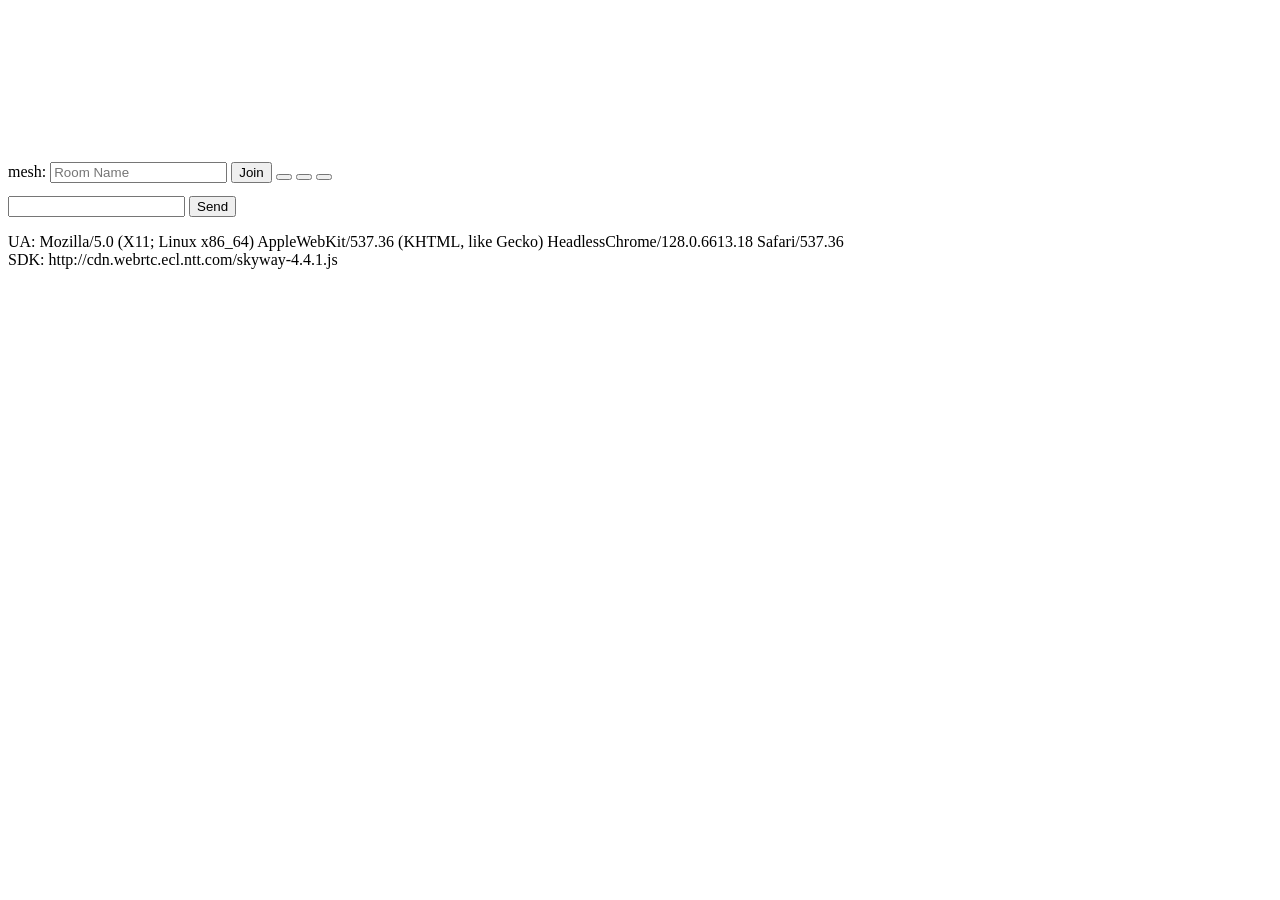
==== index.html @ 686e7e49 "Merge pull request #7 from coffeemilkman/kawamata Kawamata" ====
<!DOCTYPE html>
<html lang="ja">
  <head>
    <script src="./URLhashed.js"></script>
    <meta charset="UTF-8">
    <meta name="viewport" content="width=device-width, initial-scale=1">
    <title>SkyWay - Room example</title>
    <link rel="stylesheet" href="./style.css">
  </head>
  <body>
    <div class="container">
      <div class="room">
        
        <div>
          <div class="remote-streams" id="js-remote-streams"></div> <!--相手の顔の場所移動-->
          <video id="js-local-stream"></video>
          <div>
          <span id="js-room-mode"></span>:
          <input type="text" placeholder="Room Name" id="js-room-id">
          <button id="js-join-trigger">Join</button>
          <button id="js-leave-trigger" onclick="location.href='./meetinghome.html'"></button>
          <button id="js-toggle-microphone"></button>
          <button id="js-toggle-camera"></button>
          </div>
        </div>
        <div>
          <pre class="messages" id="js-messages"></pre>
          <input type="text" id="js-local-text">
          <button id="js-send-trigger">Send</button>
      </div>
      </div>
      <p class="meta" id="js-meta"></p>
    </div>
    <script src="//cdn.webrtc.ecl.ntt.com/skyway-4.4.1.js"></script>
    <script src="./key.js"></script>
    <script src="./script.js"></script>
  </body>
</html>
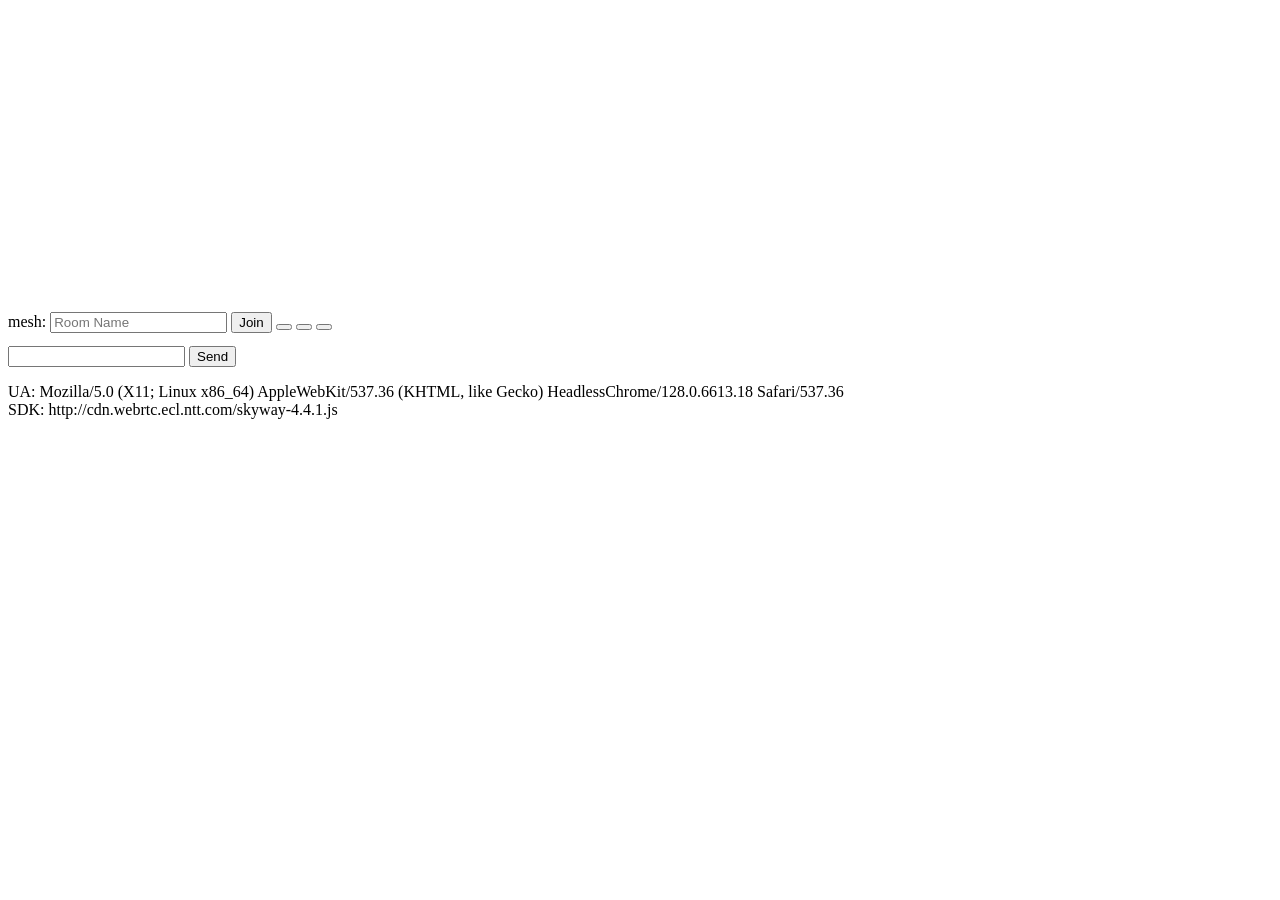
==== commit 6593a7f6: "Merge pull request #9 from coffeemilkman/kawamata 表情認識追加" ====
--- a/index.html
+++ b/index.html
@@ -1,38 +1,127 @@
-<!DOCTYPE html>
-<html lang="ja">
-  <head>
-    <script src="./URLhashed.js"></script>
-    <meta charset="UTF-8">
-    <meta name="viewport" content="width=device-width, initial-scale=1">
-    <title>SkyWay - Room example</title>
-    <link rel="stylesheet" href="./style.css">
-  </head>
-  <body>
-    <div class="container">
-      <div class="room">
-        
-        <div>
-          <div class="remote-streams" id="js-remote-streams"></div> <!--相手の顔の場所移動-->
-          <video id="js-local-stream"></video>
-          <div>
-          <span id="js-room-mode"></span>:
-          <input type="text" placeholder="Room Name" id="js-room-id">
-          <button id="js-join-trigger">Join</button>
-          <button id="js-leave-trigger" onclick="location.href='./meetinghome.html'"></button>
-          <button id="js-toggle-microphone"></button>
-          <button id="js-toggle-camera"></button>
-          </div>
-        </div>
-        <div>
-          <pre class="messages" id="js-messages"></pre>
-          <input type="text" id="js-local-text">
-          <button id="js-send-trigger">Send</button>
-      </div>
-      </div>
-      <p class="meta" id="js-meta"></p>
-    </div>
-    <script src="//cdn.webrtc.ecl.ntt.com/skyway-4.4.1.js"></script>
-    <script src="./key.js"></script>
-    <script src="./script.js"></script>
-  </body>
+<!DOCTYPE html>
+<html lang="ja">
+  <head>
+    <script src="./URLhashed.js"></script>
+    <meta charset="UTF-8">
+    <meta name="viewport" content="width=device-width, initial-scale=1">
+    <title>SkyWay - Room example</title>
+    <link rel="stylesheet" href="./style.css">
+    <style>
+      /* video 要素の上に canvas 要素をオーバーレイするための CSS */
+      #container {              /* コンテナ用の div について */
+        position: relative;     /* 座標指定を相対値指定にする */
+      }
+      #js-local-stream {                  /* カメラ映像を流す video について */
+        transform: scaleX(-1);  /* 左右反転させる */
+      }
+      #canvas {                 /* 描画用の canvas について */
+        transform: scaleX(-1);  /* 左右反転させる */
+        position: absolute;     /* 座標指定を絶対値指定にして */
+      }
+    </style>
+  </head>
+  <body>
+    <div class="container">
+      <div class="room">
+        <div id="container">
+          <div class="remote-streams" id="js-remote-streams"></div> <!--相手の顔の場所移動-->
+          <video id="js-local-stream" width="400" height="300" autoplay></video>
+          <canvas id="canvas" width="400" height="300"></canvas>        <!-- 重ねて描画する canvas -->
+          <div>
+          <span id="js-room-mode"></span>:
+          <input type="text" placeholder="Room Name" id="js-room-id">
+          <button id="js-join-trigger">Join</button>
+          <button id="js-leave-trigger" onclick="location.href='./meetinghome.html'"></button>
+          <button id="js-toggle-microphone"></button>
+          <button id="js-toggle-camera"></button>
+          </div>
+        </div>
+        <div>
+          <pre class="messages" id="js-messages"></pre>
+          <input type="text" id="js-local-text">
+          <button id="js-send-trigger">Send</button>
+      </div>
+      </div>
+      <p class="meta" id="js-meta"></p>
+    </div>
+  <script src="//cdn.webrtc.ecl.ntt.com/skyway-4.4.1.js"></script>
+  <script src="./key.js"></script>
+  <script src="./script.js"></script>
+  <!-- clmtrackr 関連ファイルの読み込み -->
+  <script src="./clmtrackr.js"></script>          <!-- clmtrackr のメインライブラリの読み込み -->
+  <script src="./model_pca_20_svm_emotion.js"></script>   <!-- 顔モデル（※1）の読み込み -->
+  <script src="./emotionClassifier.js"></script>  <!-- 感情を分類する外部関数の読み込み -->
+  <script src="./emotionModel.js"></script>       <!-- 感情モデル（※2）の読み込み -->
+  <script>
+    // もろもろの準備
+    var video = document.getElementById("s-local-stream");           // video 要素を取得
+    var canvas = document.getElementById("canvas");         // canvas 要素の取得
+    var context = canvas.getContext("2d");                  // canvas の context の取得
+    var stampNose = new Image();                            // 鼻のスタンプ画像を入れる Image オブジェクト
+    var stampEars = new Image();                            // 耳のスタンプ画像を入れる Image オブジェクト
+    var stampTear = new Image();                            // ★涙のスタンプ画像を入れる Image オブジェクト
+    var stampSurp = new Image();                            // ★驚きのスタンプ画像を入れる Image オブジェクト
+    var stampEyes = new Image();                            // ★ハートのスタンプ画像を入れる Image オブジェクト
+    stampNose.src = "./face4/nose.png";                             // 鼻のスタンプ画像のファイル名
+    stampEars.src = "./face4/ears.png";                             // 耳のスタンプ画像のファイル名
+    stampTear.src = "./face4/tear.png";                             // ★涙のスタンプ画像のファイル名
+    stampSurp.src = "./face4/surp.png";                             // ★驚きのスタンプ画像のファイル名
+    stampEyes.src = "./face4eyes.png";                             // ★ハートのスタンプ画像のファイル名
+     
+    // getUserMedia によるカメラ映像の取得
+    var media = navigator.mediaDevices.getUserMedia({       // メディアデバイスを取得
+      video: {facingMode: "user"},                          // カメラの映像を使う（スマホならインカメラ）
+      audio: false                                          // マイクの音声は使わない
+    });
+    media.then((stream) => {                                // メディアデバイスが取得できたら
+      video.srcObject = stream;                             // video 要素にストリームを渡す
+    });
+     
+    // clmtrackr の開始
+    var tracker = new clm.tracker();  // tracker オブジェクトを作成
+    tracker.init(pModel);             // tracker を所定のフェイスモデル（※1）で初期化
+    tracker.start(video);             // video 要素内でフェイストラッキング開始
+     
+    // 感情分類の開始
+    var classifier = new emotionClassifier();               // emotionClassifier オブジェクトを作成
+    classifier.init(emotionModel);                          // classifier を所定の感情モデル（※2）で初期化
+     
+    // 描画ループ
+    function drawLoop() {
+      requestAnimationFrame(drawLoop);                      // drawLoop 関数を繰り返し実行
+      var positions = tracker.getCurrentPosition();         // 顔部品の現在位置の取得
+      var parameters = tracker.getCurrentParameters();      // 現在の顔のパラメータを取得
+      var emotion = classifier.meanPredict(parameters);     // そのパラメータから感情を推定して emotion に結果を入れる
+      context.clearRect(0, 0, canvas.width, canvas.height); // canvas をクリア
+      //tracker.draw(canvas);                                 // canvas にトラッキング結果を描画
+      drawStamp(positions, stampNose, 62, 2.5, 0.0, 0.0);   // 鼻のスタンプを描画
+      drawStamp(positions, stampEars, 33, 3.0, 0.0, -1.8);  // 耳のスタンプを描画
+      if(emotion[3].value > 0.4) {                          // ★感情 sad の値が一定値より大きければ
+        drawStamp(positions, stampTear, 23, 0.4, 0.0, 0.8); // ★涙のスタンプを描画（右目尻）
+        drawStamp(positions, stampTear, 28, 0.4, 0.0, 0.8); // ★涙のスタンプを描画（左目尻）
+      }
+      if(emotion[4].value > 0.8) {                          // ★感情 surprised の値が一定値より大きければ
+        drawStamp(positions, stampSurp, 14, 1.0, 0.7, 0.0); // ★驚きのスタンプを描画（顔の左）
+      }
+      if(emotion[5].value > 0.4) {                          // ★感情 happy の値が一定値より大きければ
+        drawStamp(positions, stampEyes, 27, 0.6, 0.0, 0.0); // ★ハートのスタンプを描画（右目）
+        drawStamp(positions, stampEyes, 32, 0.6, 0.0, 0.0); // ★ハートのスタンプを描画（左目）
+      }
+    }
+    drawLoop();                                             // drawLoop 関数をトリガー
+     
+    // スタンプを描く drawStamp 関数
+    // (顔部品の位置データ, 画像, 基準位置, 大きさ, 横シフト, 縦シフト)
+    function drawStamp(pos, img, bNo, scale, hShift, vShift) {
+      var eyes = pos[32][0] - pos[27][0];                   // 幅の基準として両眼の間隔を求める
+      var nose = pos[62][1] - pos[33][1];                   // 高さの基準として眉間と鼻先の間隔を求める
+      var wScale = eyes / img.width;                        // 両眼の間隔をもとに画像のスケールを決める
+      var imgW = img.width * scale * wScale;                // 画像の幅をスケーリング
+      var imgH = img.height * scale * wScale;               // 画像の高さをスケーリング
+      var imgL = pos[bNo][0] - imgW / 2 + eyes * hShift;    // 画像のLeftを決める
+      var imgT = pos[bNo][1] - imgH / 2 + nose * vShift;    // 画像のTopを決める
+      context.drawImage(img, imgL, imgT, imgW, imgH);       // 画像を描く
+    }
+    </script>
+  </body>
 </html>
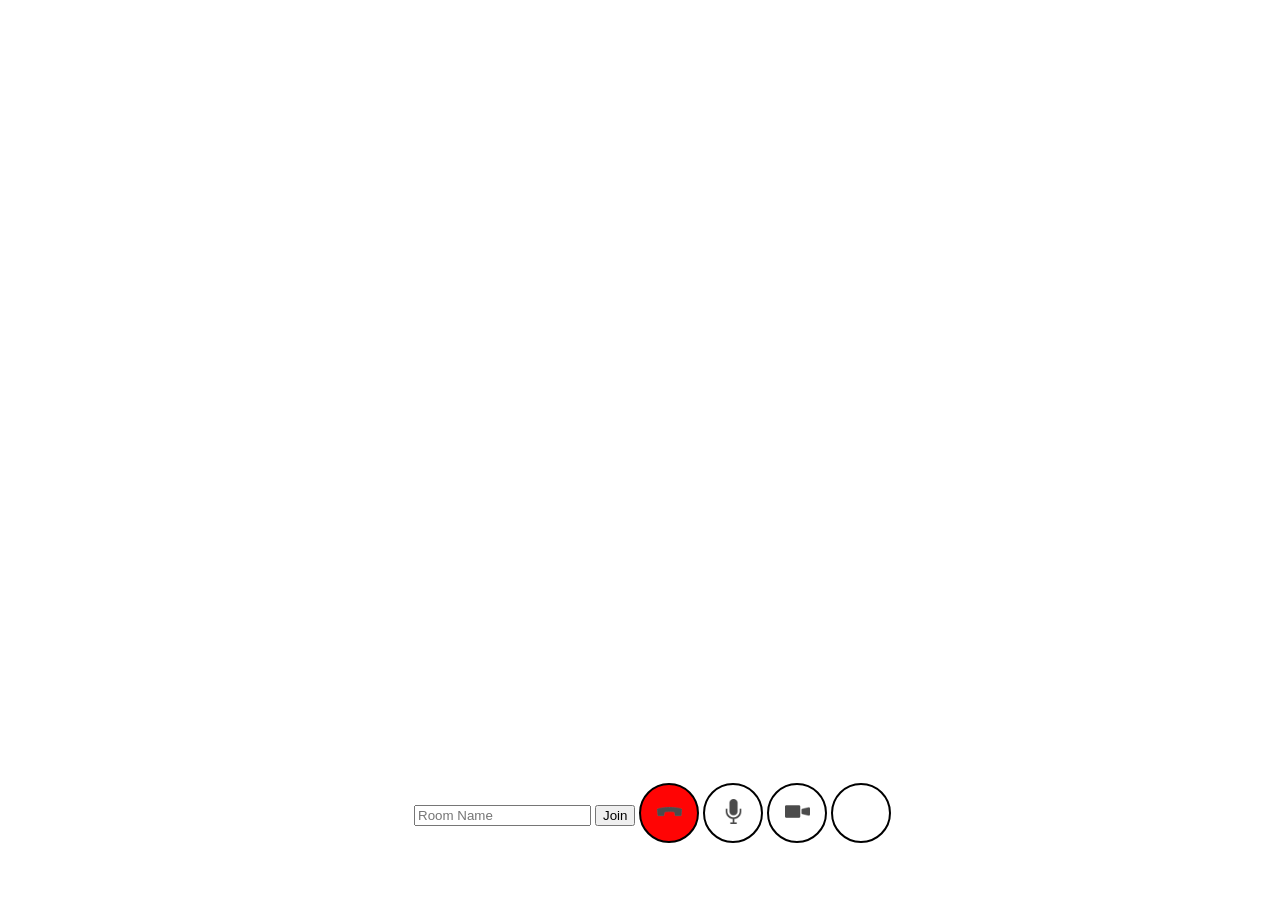
==== commit a9fdae02: "微調整" ====
--- a/index.html
+++ b/index.html
@@ -1,127 +1,43 @@
-<!DOCTYPE html>
-<html lang="ja">
-  <head>
-    <script src="./URLhashed.js"></script>
-    <meta charset="UTF-8">
-    <meta name="viewport" content="width=device-width, initial-scale=1">
-    <title>SkyWay - Room example</title>
-    <link rel="stylesheet" href="./style.css">
-    <style>
-      /* video 要素の上に canvas 要素をオーバーレイするための CSS */
-      #container {              /* コンテナ用の div について */
-        position: relative;     /* 座標指定を相対値指定にする */
-      }
-      #js-local-stream {                  /* カメラ映像を流す video について */
-        transform: scaleX(-1);  /* 左右反転させる */
-      }
-      #canvas {                 /* 描画用の canvas について */
-        transform: scaleX(-1);  /* 左右反転させる */
-        position: absolute;     /* 座標指定を絶対値指定にして */
-      }
-    </style>
-  </head>
-  <body>
-    <div class="container">
-      <div class="room">
-        <div id="container">
-          <div class="remote-streams" id="js-remote-streams"></div> <!--相手の顔の場所移動-->
-          <video id="js-local-stream" width="400" height="300" autoplay></video>
-          <canvas id="canvas" width="400" height="300"></canvas>        <!-- 重ねて描画する canvas -->
-          <div>
-          <span id="js-room-mode"></span>:
-          <input type="text" placeholder="Room Name" id="js-room-id">
-          <button id="js-join-trigger">Join</button>
-          <button id="js-leave-trigger" onclick="location.href='./meetinghome.html'"></button>
-          <button id="js-toggle-microphone"></button>
-          <button id="js-toggle-camera"></button>
-          </div>
-        </div>
-        <div>
-          <pre class="messages" id="js-messages"></pre>
-          <input type="text" id="js-local-text">
-          <button id="js-send-trigger">Send</button>
-      </div>
-      </div>
-      <p class="meta" id="js-meta"></p>
-    </div>
-  <script src="//cdn.webrtc.ecl.ntt.com/skyway-4.4.1.js"></script>
-  <script src="./key.js"></script>
-  <script src="./script.js"></script>
-  <!-- clmtrackr 関連ファイルの読み込み -->
-  <script src="./clmtrackr.js"></script>          <!-- clmtrackr のメインライブラリの読み込み -->
-  <script src="./model_pca_20_svm_emotion.js"></script>   <!-- 顔モデル（※1）の読み込み -->
-  <script src="./emotionClassifier.js"></script>  <!-- 感情を分類する外部関数の読み込み -->
-  <script src="./emotionModel.js"></script>       <!-- 感情モデル（※2）の読み込み -->
-  <script>
-    // もろもろの準備
-    var video = document.getElementById("s-local-stream");           // video 要素を取得
-    var canvas = document.getElementById("canvas");         // canvas 要素の取得
-    var context = canvas.getContext("2d");                  // canvas の context の取得
-    var stampNose = new Image();                            // 鼻のスタンプ画像を入れる Image オブジェクト
-    var stampEars = new Image();                            // 耳のスタンプ画像を入れる Image オブジェクト
-    var stampTear = new Image();                            // ★涙のスタンプ画像を入れる Image オブジェクト
-    var stampSurp = new Image();                            // ★驚きのスタンプ画像を入れる Image オブジェクト
-    var stampEyes = new Image();                            // ★ハートのスタンプ画像を入れる Image オブジェクト
-    stampNose.src = "./face4/nose.png";                             // 鼻のスタンプ画像のファイル名
-    stampEars.src = "./face4/ears.png";                             // 耳のスタンプ画像のファイル名
-    stampTear.src = "./face4/tear.png";                             // ★涙のスタンプ画像のファイル名
-    stampSurp.src = "./face4/surp.png";                             // ★驚きのスタンプ画像のファイル名
-    stampEyes.src = "./face4eyes.png";                             // ★ハートのスタンプ画像のファイル名
-     
-    // getUserMedia によるカメラ映像の取得
-    var media = navigator.mediaDevices.getUserMedia({       // メディアデバイスを取得
-      video: {facingMode: "user"},                          // カメラの映像を使う（スマホならインカメラ）
-      audio: false                                          // マイクの音声は使わない
-    });
-    media.then((stream) => {                                // メディアデバイスが取得できたら
-      video.srcObject = stream;                             // video 要素にストリームを渡す
-    });
-     
-    // clmtrackr の開始
-    var tracker = new clm.tracker();  // tracker オブジェクトを作成
-    tracker.init(pModel);             // tracker を所定のフェイスモデル（※1）で初期化
-    tracker.start(video);             // video 要素内でフェイストラッキング開始
-     
-    // 感情分類の開始
-    var classifier = new emotionClassifier();               // emotionClassifier オブジェクトを作成
-    classifier.init(emotionModel);                          // classifier を所定の感情モデル（※2）で初期化
-     
-    // 描画ループ
-    function drawLoop() {
-      requestAnimationFrame(drawLoop);                      // drawLoop 関数を繰り返し実行
-      var positions = tracker.getCurrentPosition();         // 顔部品の現在位置の取得
-      var parameters = tracker.getCurrentParameters();      // 現在の顔のパラメータを取得
-      var emotion = classifier.meanPredict(parameters);     // そのパラメータから感情を推定して emotion に結果を入れる
-      context.clearRect(0, 0, canvas.width, canvas.height); // canvas をクリア
-      //tracker.draw(canvas);                                 // canvas にトラッキング結果を描画
-      drawStamp(positions, stampNose, 62, 2.5, 0.0, 0.0);   // 鼻のスタンプを描画
-      drawStamp(positions, stampEars, 33, 3.0, 0.0, -1.8);  // 耳のスタンプを描画
-      if(emotion[3].value > 0.4) {                          // ★感情 sad の値が一定値より大きければ
-        drawStamp(positions, stampTear, 23, 0.4, 0.0, 0.8); // ★涙のスタンプを描画（右目尻）
-        drawStamp(positions, stampTear, 28, 0.4, 0.0, 0.8); // ★涙のスタンプを描画（左目尻）
-      }
-      if(emotion[4].value > 0.8) {                          // ★感情 surprised の値が一定値より大きければ
-        drawStamp(positions, stampSurp, 14, 1.0, 0.7, 0.0); // ★驚きのスタンプを描画（顔の左）
-      }
-      if(emotion[5].value > 0.4) {                          // ★感情 happy の値が一定値より大きければ
-        drawStamp(positions, stampEyes, 27, 0.6, 0.0, 0.0); // ★ハートのスタンプを描画（右目）
-        drawStamp(positions, stampEyes, 32, 0.6, 0.0, 0.0); // ★ハートのスタンプを描画（左目）
-      }
-    }
-    drawLoop();                                             // drawLoop 関数をトリガー
-     
-    // スタンプを描く drawStamp 関数
-    // (顔部品の位置データ, 画像, 基準位置, 大きさ, 横シフト, 縦シフト)
-    function drawStamp(pos, img, bNo, scale, hShift, vShift) {
-      var eyes = pos[32][0] - pos[27][0];                   // 幅の基準として両眼の間隔を求める
-      var nose = pos[62][1] - pos[33][1];                   // 高さの基準として眉間と鼻先の間隔を求める
-      var wScale = eyes / img.width;                        // 両眼の間隔をもとに画像のスケールを決める
-      var imgW = img.width * scale * wScale;                // 画像の幅をスケーリング
-      var imgH = img.height * scale * wScale;               // 画像の高さをスケーリング
-      var imgL = pos[bNo][0] - imgW / 2 + eyes * hShift;    // 画像のLeftを決める
-      var imgT = pos[bNo][1] - imgH / 2 + nose * vShift;    // 画像のTopを決める
-      context.drawImage(img, imgL, imgT, imgW, imgH);       // 画像を描く
-    }
-    </script>
-  </body>
+<!DOCTYPE html>
+<html lang="ja">
+  <head>
+    <script src="https://ajax.googleapis.com/ajax/libs/jquery/3.3.1/jquery.min.js"></script>
+    <script src="./URLhashed.js"></script>
+    <meta charset="UTF-8">
+    <meta name="viewport" content="width=device-width, initial-scale=1">
+    <title>会議画面</title>
+    <link rel="stylesheet" href="./style.css">
+  </head>
+  <body>
+    <div class="container">
+      <div class="room" id="room">
+        
+        <div>
+          <div class="remote-streams" id="js-remote-streams">
+            <span id="remote-span"></span>
+          </div> <!--相手の顔の場所移動-->
+          <video id="js-local-stream"></video>
+          <div id="button-layout">
+          <span id="js-room-mode"></span>
+          <input type="text" placeholder="Room Name" id="js-room-id">
+          <button id="js-join-trigger">Join</button>
+          <button id="js-leave-trigger"></button>
+          <button id="js-toggle-microphone"></button>
+          <button id="js-toggle-camera"></button>
+          <button id="js-url-share"></button>
+          </div>
+        </div>
+        <div class="popup-overlay"></div>
+        <div class="popup">
+          <div class="popup-close" onclick="closeprofileForm()">&times;</div>
+          <div class="form">
+            </div>
+            </div>
+        </div>
+      </div>
+      <p class="meta" id="js-meta"></p>
+    <script src="//cdn.webrtc.ecl.ntt.com/skyway-4.4.1.js"></script>
+    <script src="./key.js"></script>
+    <script src="./script.js"></script>
+  </body>
 </html>
--- a/style.css
+++ b/style.css
@@ -0,0 +1,398 @@
+/* normalize */
+html{
+  overflow: hidden;
+}
+body {
+  overflow: hidden;
+  margin: 0; }
+
+/* global styles */
+/* video {
+  background-color: #111;
+  width: 100%;
+} */
+
+.heading {
+  text-align: center;
+  margin-bottom: 0;
+}
+
+.note {
+  text-align: center;
+}
+
+.meta {
+  text-align: center;
+  font-size: .8rem;
+  color: gray;
+  display: none;
+}
+
+.container {
+  margin-left: auto;
+  margin-right: auto;
+  width: 980px;
+}
+/* room */
+.room {
+  display: grid;
+  grid-template-columns: 30% 40% 30%;
+  gap: 8px;
+  margin: 0vh 8px;
+}
+
+.room .remote-streams {
+  color: #f6fbff;
+  width: 100vw;
+  height: 12vh;
+  margin-left: 10vw;
+}
+
+.room .messages {
+  background-color: #eee;
+  min-height: 100px;
+  padding: 8px;
+  margin-top: 0;
+}
+
+#remote{
+  width: 16vw;
+  height: 12vh;
+  background-color: black;
+}
+
+#js-local-stream{
+  width: 100%;
+  height: 75vh;
+  min-height: 85%;
+  min-width: 100%;
+  position: fixed;
+  z-index: -100;
+  margin-left: -15vw;
+  transform: scaleX(-1);
+  /* background-color: black; */
+}
+
+#js-toggle-camera{
+  border-radius: 50%;
+  border-style: solid;
+  display: inline-block;
+  text-decoration: none;
+  background-color: #FFFFFF;
+  width: 60px;
+  height: 60px;
+  line-height: 60px;
+  text-align: center;
+  overflow: visible;
+  transition: .4s;
+}
+#js-toggle-camera:before{
+  content: "";
+  display: inline-block;
+  width: 25px;
+  height: 25px;
+  background: url("./icon/camera_enabled.png") no-repeat;
+  background-size: contain;
+  vertical-align: middle;
+  margin-bottom: 10px;
+}
+
+#js-toggle-camera_OFF{
+  border-radius: 50%;
+  display: inline-block;
+  text-decoration: none;
+  background: #E26522;
+  background-color: #FFFFFF;
+  width: 60px;
+  height: 60px;
+  line-height: 60px;
+  text-align: center;
+  overflow: visible;
+  transition: .4s;
+}
+#js-toggle-camera_OFF:before{
+  content: "";
+  display: inline-block;
+  width: 25px;
+  height: 25px;
+  background: url("./icon/camera_disable.png") no-repeat;
+  background-size: contain;
+  vertical-align: middle;
+  margin-bottom: 10px;
+}
+
+#js-toggle-microphone{
+  border-radius: 50%;
+  border-style: solid;
+  display: inline-block;
+  text-decoration: none;
+  background-color: #FFFFFF;
+  width: 60px;
+  height: 60px;
+  line-height: 60px;
+  text-align: center;
+  overflow: visible;
+  transition: .4s;
+}
+#js-toggle-microphone:before{
+  content: "";
+  display: inline-block;
+  width: 25px;
+  height: 25px;
+  background: url("./icon/microphone_enabled.png") no-repeat;
+  background-size: contain;
+  vertical-align: middle;
+  margin-bottom: 10px;
+}
+
+#js-toggle-microphone_OFF{
+  border-radius: 50%;
+  display: inline-block;
+  text-decoration: none;
+  background: #E26522;
+  background-color: #FFFFFF;
+  width: 60px;
+  height: 60px;
+  line-height: 60px;
+  text-align: center;
+  overflow: visible;
+  transition: .4s;
+}
+#js-toggle-microphone_OFF:before{
+  content: "";
+  display: inline-block;
+  width: 25px;
+  height: 25px;
+  background: url("./icon/microphone_disable.png") no-repeat;
+  background-size: contain;
+  vertical-align: middle;
+  margin-bottom: 10px;
+}
+
+#js-leave-trigger{
+  border-radius: 50%;
+  border-style: solid;
+  display: inline-block;
+  text-decoration: none;
+  background: #FF0404;
+  width: 60px;
+  height: 60px;
+  line-height: 60px;
+  text-align: center;
+  overflow: visible;
+  transition: .4s;
+}
+#js-leave-trigger:before {
+  content: "";
+  display: inline-block;
+  width: 25px;
+  height: 25px;
+  background: url("./icon/leave.png") no-repeat;
+  background-size: contain;
+  vertical-align: middle;
+  margin-bottom: 10px;
+}
+
+
+/*popup*/
+.popup-overlay{
+  position: fixed;
+  top: 0px;
+  left: 0px;
+  width: 100%;
+  height: 100vh;
+  z-index: 1;
+  /*background: rgba(0, 0, 0, 5);  背景*/
+  display: none;
+}
+
+.popup{
+  position: absolute;
+  top: -150%;
+  left: 50%;
+  transform: translate(-50%, -50%) scale(1.15);
+  width: 300px;
+  height: 440px;
+  background: #f5f5f5;
+  z-index: 2;
+  opacity: 0;
+  box-shadow: 5px 5px 3px rgba(0, 0, 0, 2);
+  transition: transform 300ms ease-in-out,opacity 300ms ease-in-out;
+}
+
+.popup .form .element{
+  padding: 0px 20px;
+}
+
+.popup .form .elemesnt input{
+  width: 100%;
+  padding: 8px 10px;
+  box-sizing: border-box;
+  outline: none;
+  border: 1px solid #aaa;
+  background: #eee;
+  border-radius: 5px;
+}
+body.showopenlogoutForm .popup-overlay{
+  display: block;
+}
+body.showopenlogoutForm .popup{
+  top: 50%;
+  opacity: 1;
+  transform: translate(-50%,-50%) scale(1);
+}
+body.showopenprofileForm .popup-overlay{
+  display: block;
+}
+body.showopenprofileForm .popup{
+  top: 50%;
+  opacity: 1;
+  transform: translate(-50%,-50%) scale(1);
+}
+
+body.showopenprofileForm .popup-overlay{
+  display: block;
+}
+body.showopenprofileForm .popup{
+  top: 50%;
+  opacity: 1;
+  transform: translate(-50%,-50%) scale(1);
+}
+
+.popup .popup-close{
+  position: absolute;
+  top: 10px;
+  right: 10px;
+  width: 40px;
+  height: 40px;
+  background: #555;
+  color: #f5f5f5;
+  font-size: 25px;
+  font-weight: 600;
+  text-align: center;
+  border-radius: 50%;
+  cursor: pointer;
+}
+.popup-profile .popup-close-profile{
+  position: absolute;
+  top: 10px;
+  right: 10px;
+  width: 40px;
+  height: 40px;
+  background: #555;
+  color: #f5f5f5;
+  font-size: 25px;
+  font-weight: 600;
+  text-align: center;
+  border-radius: 50%;
+  cursor: pointer;
+}
+
+.popup .form .avatar {
+  margin: 30px 0px 20px;
+  text-align: center;
+}
+
+.popup form .avatar img{
+  width: 130px;
+  border-radius: 50%;
+}
+
+.popup .form .header{
+  text-align: center;
+  font-size: 20px;
+  font-weight: 600;
+  color: #222;
+  margin: 20px 0px;
+}
+
+.popup .form .element{
+  padding: 8px 20px;
+}
+
+.popup .form .element button{
+  margin-top: 5px;
+  width: 100%;
+  padding: 10px 0px;
+  text-transform: uppercase;
+  outline: none;
+  border: none;
+  font-size: 15px;
+  font-weight: 600;
+  border-radius: 5px;
+  cursor: pointer;
+  background: #4889da;
+  color: #f5f5f5;
+}
+
+.popup .form .element button:hover
+{
+    cursor: pointer;
+    background: #ffc107;
+    color: #000;
+}
+
+#js-url-share{
+  border-radius: 50%;
+  border-style: solid;
+  display: inline-block;
+  text-decoration: none;
+  background: #FFFFFF;
+  width: 60px;
+  height: 60px;
+  line-height: 60px;
+  text-align: center;
+  overflow: visible;
+  transition: .4s;
+}
+#js-url-share:before {
+  content: "";
+  display: inline-block;
+  width: 25px;
+  height: 25px;
+  background: url("./share.png") no-repeat;
+  background-size: contain;
+  vertical-align: middle;
+  margin-bottom: 10px;
+}
+#button-layout{
+  /* text-align: center; */
+  width: 100vw;
+  margin-top: 75vh;
+  margin-left: 20vw;
+}
+/* #js-room-id{
+  display: none;
+} */
+/* #js-join-trigger{
+  display: none;
+} */
+#js-room-mode{
+  display: none;
+}
+#remote_div{
+  background-color: Transparent;
+    background-repeat:no-repeat;
+    border: none;
+    cursor:pointer;
+    overflow: hidden;    
+}
+
+.popup_profile{
+  position: absolute;
+  top: -150%;
+  left: 50%;
+  transform: translate(-50%, -50%) scale(1.15);
+  width: 300px;
+  height: 440px;
+  background: #f5f5f5;
+  z-index: 2;
+  opacity: 0;
+  box-shadow: 5px 5px 3px rgba(0, 0, 0, 2);
+  transition: transform 300ms ease-in-out,opacity 300ms ease-in-out;
+}
+.element{
+  text-align: center;
+  width: 20px;
+  margin-top: 10vh;
+}
